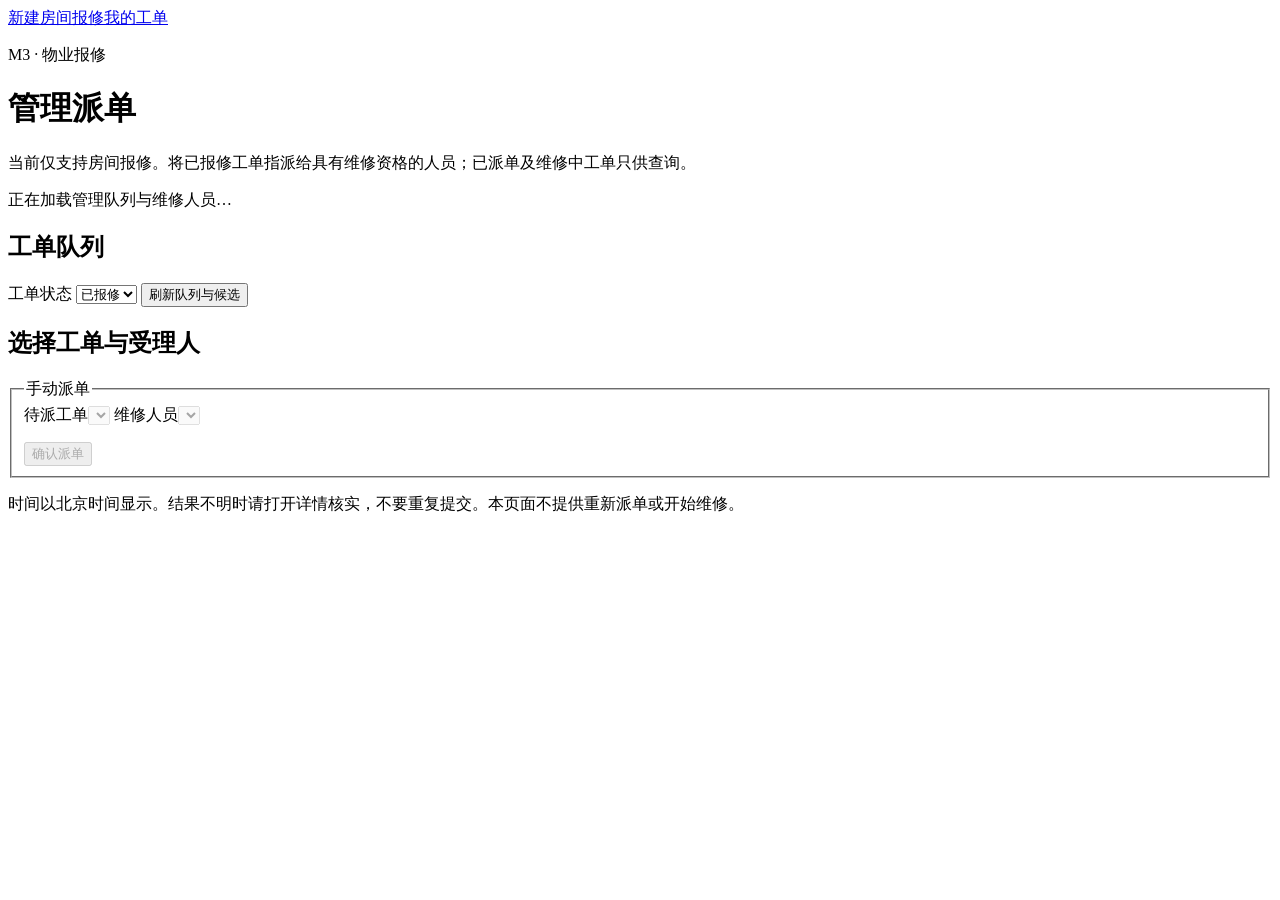
==== web/templates/m3/dispatch.html @ 49dbd21f "feat(m3): 增加管理员手动派单 对应 M3-R02：新增管理队列、合法维修人员候选、派单接口和页面。 同一 BEGIN IMMEDIATE 事务复核 ACTIVE、repair:assign、" ====
<!doctype html>
<html lang="zh-CN">
<head>
  <meta charset="utf-8">
  <meta name="viewport" content="width=device-width, initial-scale=1">
  <title>管理派单 · 校园资源服务平台</title>
  <link rel="stylesheet" href="/assets/styles.css">
  <link rel="stylesheet" href="/assets/m3/orders.css">
  <link rel="stylesheet" href="/assets/m3/dispatch.css">
  <script src="/assets/m3/time.js" defer></script>
  <script src="/assets/m3/dispatch.js" defer></script>
</head>
<body>
  <main id="dispatch-page" class="page m3-orders m3-dispatch" data-login-available="{{LOGIN_AVAILABLE}}">
    <nav aria-label="报修导航"><a href="/m3/report">新建房间报修</a><a href="/m3/my-orders">我的工单</a></nav>
    <p class="eyebrow">M3 · 物业报修</p>
    <h1>管理派单</h1>
    <p class="intro">当前仅支持房间报修。将已报修工单指派给具有维修资格的人员；已派单及维修中工单只供查询。</p>
    <p id="dispatch-message" class="orders-message" role="status" aria-live="polite">正在加载管理队列与维修人员…</p>
    <a id="dispatch-login" href="/m2/login" hidden>前往登录</a>
    <a id="assignment-detail" hidden>打开工单详情核对</a>
    <section class="module" aria-labelledby="queue-title">
      <h2 id="queue-title">工单队列</h2>
      <label for="dispatch-status">工单状态</label>
      <select id="dispatch-status"><option value="REPORTED">已报修</option><option value="ASSIGNED">已派单</option><option value="IN_REPAIR">维修中</option></select>
      <button id="reload-dispatch" type="button">刷新队列与候选</button>
      <p id="queue-message" role="status"></p>
      <div id="dispatch-content"></div>
    </section>
    <section class="module" aria-labelledby="assignment-title">
      <h2 id="assignment-title">选择工单与受理人</h2>
      <form id="assignment-form">
        <fieldset id="assignment-fields" disabled>
          <legend>手动派单</legend>
          <label for="dispatch-order">待派工单</label><select id="dispatch-order" required></select>
          <label for="assigned-to">维修人员</label><select id="assigned-to" required></select>
          <p id="repairers-message" role="status"></p>
          <button id="submit-assignment" type="submit">确认派单</button>
        </fieldset>
      </form>
      <noscript><p>请启用 JavaScript 以读取队列和派单；未启用时表单保持禁用。</p></noscript>
    </section>
    <footer><p>时间以北京时间显示。结果不明时请打开详情核实，不要重复提交。本页面不提供重新派单或开始维修。</p></footer>
  </main>
</body>
</html>
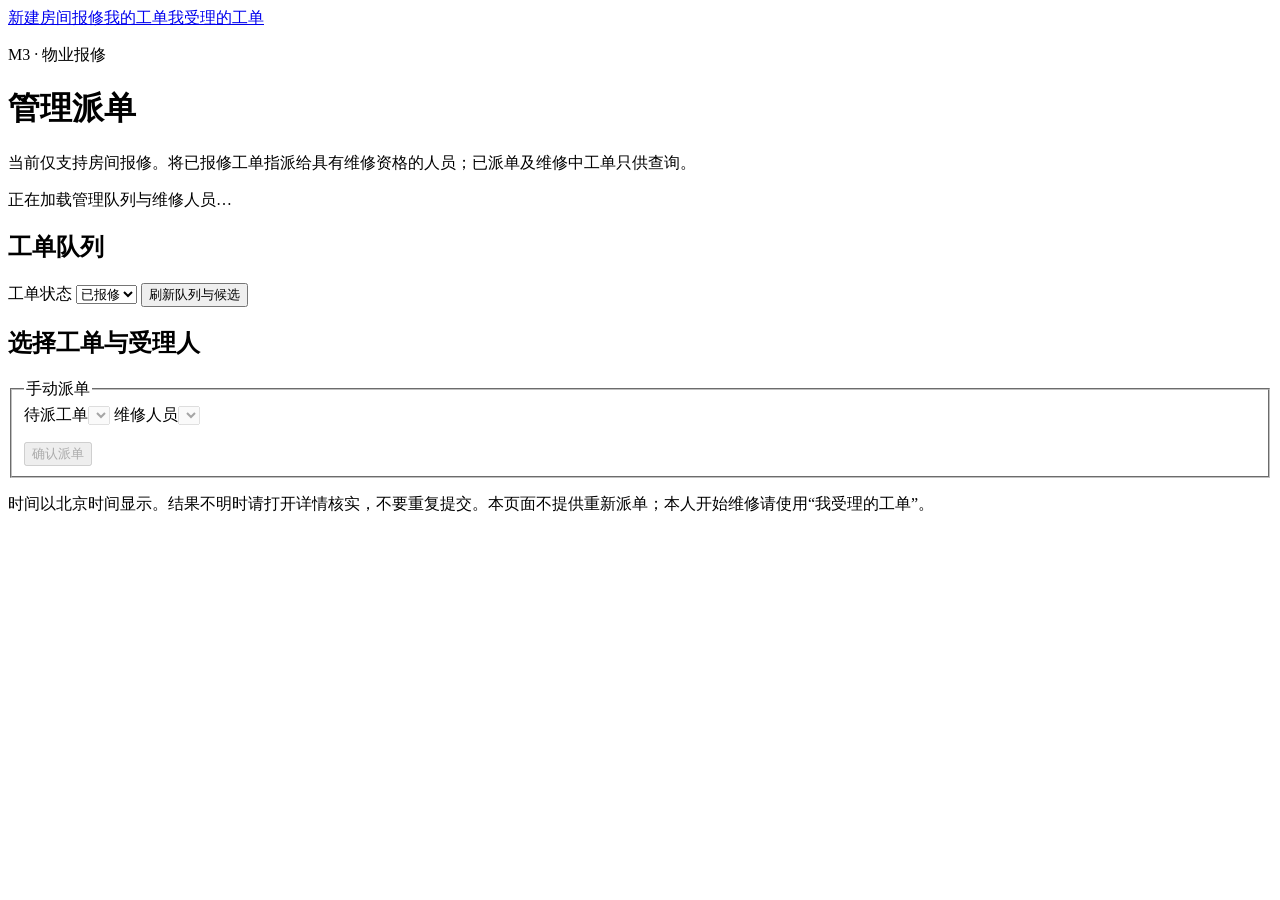
==== commit 4bd74d5f: "feat(m3): 增加本人受理列表与开始维修 对应 M3-R03 首阶段 ASSIGNED → IN_REPAIR，提供本人受理列表、状态筛选 和开始维修页面。列表要求 read_assigned，" ====
--- a/web/templates/m3/dispatch.html
+++ b/web/templates/m3/dispatch.html
@@ -12,7 +12,7 @@
 </head>
 <body>
   <main id="dispatch-page" class="page m3-orders m3-dispatch" data-login-available="{{LOGIN_AVAILABLE}}">
-    <nav aria-label="报修导航"><a href="/m3/report">新建房间报修</a><a href="/m3/my-orders">我的工单</a></nav>
+    <nav aria-label="报修导航"><a href="/m3/report">新建房间报修</a><a href="/m3/my-orders">我的工单</a><a href="/m3/assigned">我受理的工单</a></nav>
     <p class="eyebrow">M3 · 物业报修</p>
     <h1>管理派单</h1>
     <p class="intro">当前仅支持房间报修。将已报修工单指派给具有维修资格的人员；已派单及维修中工单只供查询。</p>
@@ -40,7 +40,7 @@
       </form>
       <noscript><p>请启用 JavaScript 以读取队列和派单；未启用时表单保持禁用。</p></noscript>
     </section>
-    <footer><p>时间以北京时间显示。结果不明时请打开详情核实，不要重复提交。本页面不提供重新派单或开始维修。</p></footer>
+    <footer><p>时间以北京时间显示。结果不明时请打开详情核实，不要重复提交。本页面不提供重新派单；本人开始维修请使用“我受理的工单”。</p></footer>
   </main>
 </body>
 </html>
